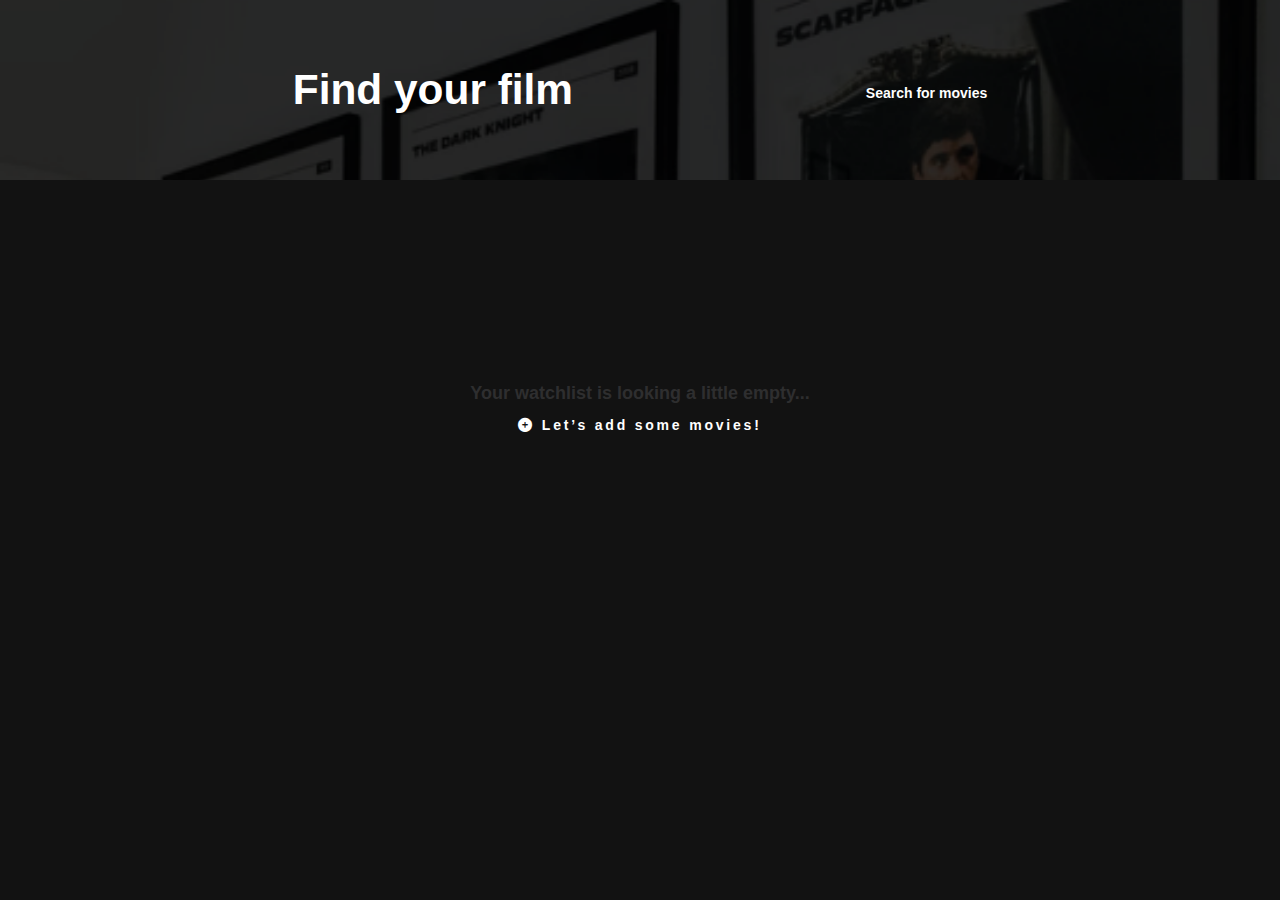
==== watchList.html @ 89d43f39 "The core functionality works" ====
<!DOCTYPE html>
<html lang="en">
<head>
    <link rel="stylesheet" href="./styles.css">
    <link rel="stylesheet" href="./layout.css">
    <link rel="stylesheet" href="./icons/css/all.css">
    <meta charset="UTF-8">
    <meta name="viewport" content="width=device-width, initial-scale=1.0">
    <title>Movie Watchlist</title>
</head>
<body>
    <header class="body-header">
        <h1>Find your film</h1>
        <h2><a href="./index.html">Search for movies</a></h2>
    </header>
    <main>
        <!-- <form>
            <span>
                <i class="fa-solid fa-magnifying-glass"></i>
                <input type="text" 
                id="search-input" placeholder="search for a movie">
            </span>
            <button type="submit" id="search-btn">Search</button>
        </form> -->
        <div class="film-list" id="film-list-from-storage">
            <!-- Movie Lists will be displayed here -->
            <div class="place-holder">
                <p>Your watchlist is looking a little empty...</p>
                <a href="./index.html"><i class="fa-solid fa-circle-plus" id="plus-holder"></i> Let’s add some movies!</a>
            </div>
        </div>
    </main>
    <script src="./index.js" type="module"></script>
</body>
</html>
---- styles.css ----
*{
    box-sizing: border-box;
    font-family: 'Segoe UI', Tahoma, Geneva, Verdana, sans-serif;
    color: white;
}

html,
body{
    margin: 0;
    padding: 0;
    background-color: #121212;
}

header.body-header{
    background-image: url('./img/headerBackground.png');
    background-color: black;
    background-size: cover;
    background-repeat: no-repeat;
    height: 20vh;
}

form{
    background-color: #2E2E2F;
    width: 70vw;
    border-radius: .375rem;
    margin: auto;
    padding-left: .812rem ;
}

form input,
form button,
form i{
    background: none;
    border: none;
    font-size: 1.1rem;
}
form input:focus{
    outline: none;
}
#search-input{
    height: 100%;
    width: calc(100% - 5.69rem);
    padding-left: .5em;
    display: inline-block;
}

hr{
    margin: 0;
    color:  #2C2C2C;
    background-color: #2C2C2C;
}
/* Typo */
h1{
    margin: 0;
    font-size: 2.65rem;
    font-weight: 700;
}

header a,
.place-holder a,
#plus-holder{
    font-size: .875rem;
    text-decoration: none;
    color: white;
}

.place-holder a{
    font-weight:600;
    letter-spacing: .2em;
    line-height: 3em;
}
main form,
main form i{
    color: #9CA3AF;
}

.place-holder i,
.place-holder p,
.movie p,
.movie h2,
.movie h3{
    margin: 0;
}
.place-holder i,
.place-holder p{
    color: #2E2E2F;
}
.place-holder i{
    font-size: 3.81rem;
}
.place-holder p{
    font-size: 1.125rem;
    margin-top: 0.4861em;
    font-weight: 600;
}
#movie-header h2,
#movie-header i,
#movie-header p{
    font-size: 1.125rem;
}

#movie-header i{
    color: #FEC654;
    margin: 0 .285em;
}

#movie-header{
    margin-bottom: 0.611em ;
}
.details {
    font-size: .6rem;
}

.plot{
    font-size: .9rem;
    color: #A5A5A5;
}
/* buttons */
form button{
    height: 100%;
    transition: all .2s;
    display: inline-block;
    background-color: #4B4B4B;
    border-top-right-radius: .375rem ;
    border-bottom-right-radius: .375rem ;
}

button:hover,
button:focus{
    transform: scale(110%);
    cursor: pointer;
}

.details button{
    background: none;
    border: none;
    border-radius: 50%;
}
/* Images */
.movie img{
    width: 6.18rem;
    height: 100%;
    border-radius: 0.145rem;
}
---- layout.css ----
/* flex containers */
.movie,
.movie-header,
.details{
    
    display: flex;
}
#movie-header{
    align-items: center;
}
header{  
    display: flex;
    align-items: center;
    justify-content: space-evenly;
}
/* Grid containers */
main{
    position: relative;
    display: grid;
    grid-template-columns: 1.25rem 1fr 1.25rem;
    grid-template-rows: auto 1fr;
    grid-template-areas: 
    ".... form ...."
    "... film ...";
}
form{ 
    align-items: center;
    justify-content: space-between;
    height: 2.5rem;
    position: absolute;
    top: -1.2rem;
    width: 100%;
    grid-area: form;
}

.film-list{
position: relative;
grid-area: film;
}

/* movie container */
.place-holder{
    text-align: center;
    margin: 12.7em auto 0 auto;
}

.movie,
.details{
    align-items: center;
}
.movie{
    margin: 2rem 0 1.25em 0;
    gap: 1em;
}
.details{
    justify-content: space-between;
    margin-bottom: .88em ;
}
@media (min-width: 1024px) {
    main{
        grid-template-columns: 15rem 1fr 15rem;
    }
}
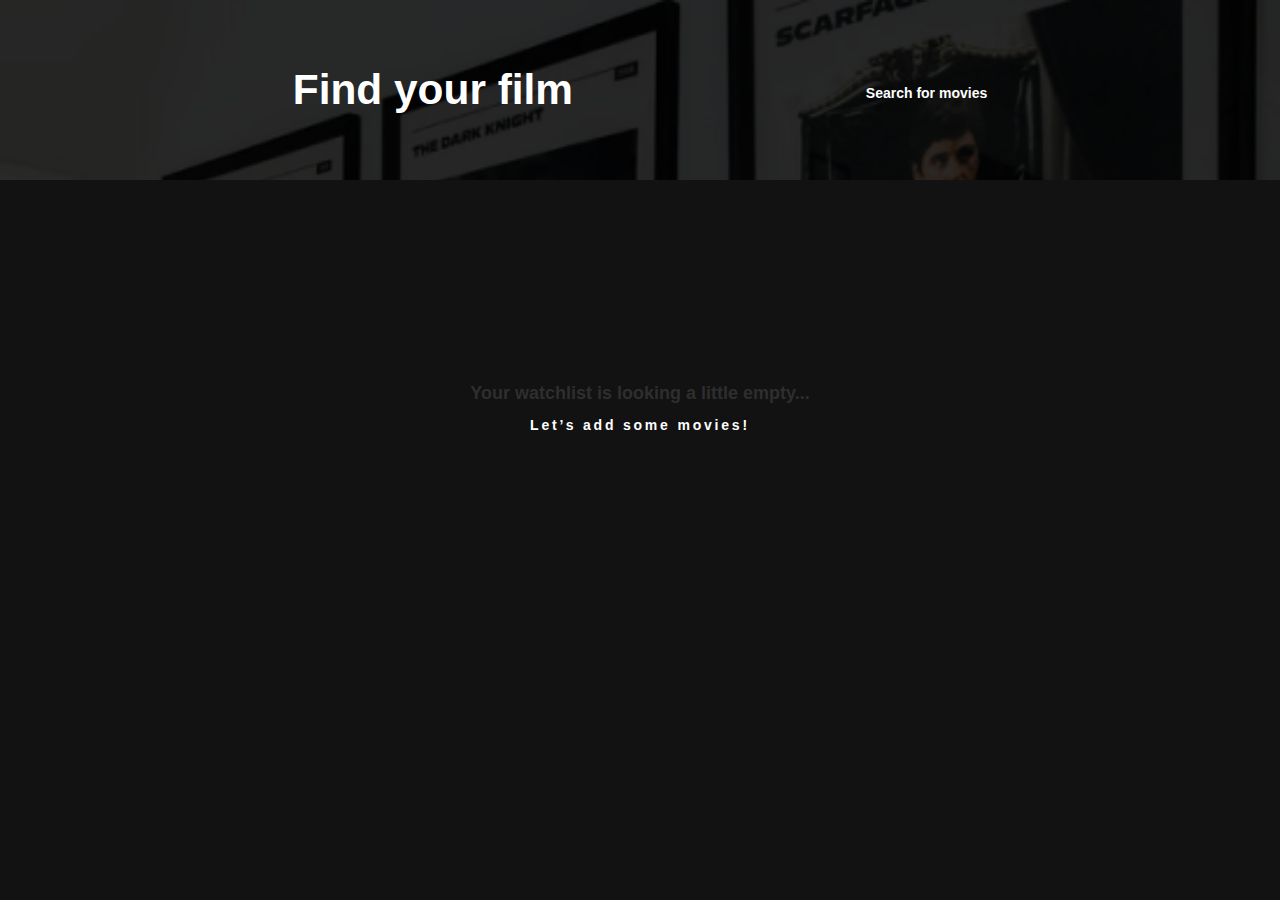
==== commit 58778e6c: "try/catch error implemented" ====
--- a/watchList.html
+++ b/watchList.html
@@ -3,7 +3,9 @@
 <head>
     <link rel="stylesheet" href="./styles.css">
     <link rel="stylesheet" href="./layout.css">
-    <link rel="stylesheet" href="./icons/css/all.css">
+    <!-- font awesome -->
+	<link rel="stylesheet" href="https://cdnjs.cloudflare.com/ajax/libs/font-awesome/6.2.0/css/all.min.css" integrity="sha512-xh6O/CkQoPOWDdYTDqeRdPCVd1SpvCA9XXcUnZS2FmJNp1coAFzvtCN9BmamE+4aHK8yyUHUSCcJHgXloTyT2A==" crossorigin="anonymous" referrerpolicy="no-referrer" />
+    
     <meta charset="UTF-8">
     <meta name="viewport" content="width=device-width, initial-scale=1.0">
     <title>Movie Watchlist</title>
@@ -14,22 +16,10 @@
         <h2><a href="./index.html">Search for movies</a></h2>
     </header>
     <main>
-        <!-- <form>
-            <span>
-                <i class="fa-solid fa-magnifying-glass"></i>
-                <input type="text" 
-                id="search-input" placeholder="search for a movie">
-            </span>
-            <button type="submit" id="search-btn">Search</button>
-        </form> -->
         <div class="film-list" id="film-list-from-storage">
             <!-- Movie Lists will be displayed here -->
-            <div class="place-holder">
-                <p>Your watchlist is looking a little empty...</p>
-                <a href="./index.html"><i class="fa-solid fa-circle-plus" id="plus-holder"></i> Let’s add some movies!</a>
-            </div>
         </div>
     </main>
-    <script src="./index.js" type="module"></script>
+    <script src="./render_from_local_storage.js" type="module"></script>
 </body>
 </html>--- a/styles.css
+++ b/styles.css
@@ -2,6 +2,7 @@
     box-sizing: border-box;
     font-family: 'Segoe UI', Tahoma, Geneva, Verdana, sans-serif;
     color: white;
+    user-select: none;
 }
 
 html,
@@ -136,6 +137,13 @@
     border: none;
     border-radius: 50%;
 }
+
+.read-more{
+    background: none;
+    border: none;
+    color: #fff;
+}
+
 /* Images */
 .movie img{
     width: 6.18rem;
--- a/layout.css
+++ b/layout.css
@@ -43,7 +43,9 @@
     text-align: center;
     margin: 12.7em auto 0 auto;
 }
-
+.description{
+    width: 100%;
+}
 .movie,
 .details{
     align-items: center;
@@ -51,6 +53,7 @@
 .movie{
     margin: 2rem 0 1.25em 0;
     gap: 1em;
+    
 }
 .details{
     justify-content: space-between;
